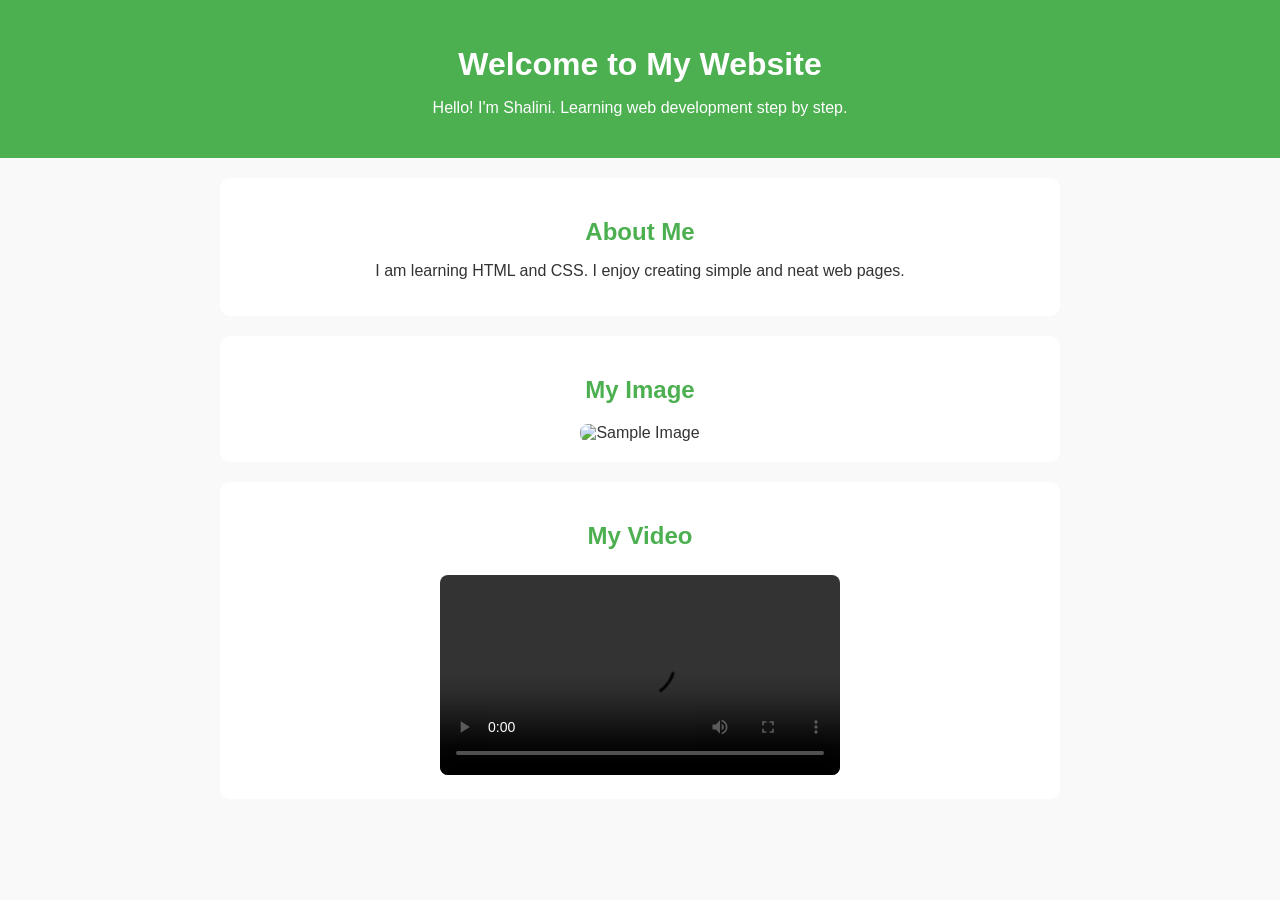
==== task 2.html @ 2b37a0c7 "task 2" ====
<!DOCTYPE html>
<html lang="en">
<head>
    <meta charset="UTF-8">
    <title>My Simple Professional Website</title>
    <style>
        body {
            font-family: Arial, sans-serif;
            background-color: #f9f9f9;
            color: #333;
            margin: 0;
            padding: 0;
            text-align: center;
        }

        header {
            background-color: #4CAF50;
            color: white;
            padding: 25px;
        }

        header h1 {
            margin-bottom: 10px;
        }

        section {
            padding: 20px;
            margin: 20px auto;
            max-width: 800px;
            background-color: white;
            border-radius: 10px;
        }

        section h2 {
            color: #4CAF50;
            margin-bottom: 10px;
        }

        img {
            width: 300px;
            border-radius: 8px;
            margin-top: 10px;
        }

        video {
            width: 400px;
            margin-top: 15px;
            border-radius: 8px;
        }

        footer {
            background-color: #333;
            color: white;
            padding: 15px;
            margin-top: 30px;
        }

        @media (max-width: 600px) {
            img, video {
                width: 90%;
            }
        }
    </style>
</head>
<body>

<header>
    <h1>Welcome to My Website</h1>
    <p>Hello! I'm Shalini. Learning web development step by step.</p>
</header>

<section>
    <h2>About Me</h2>
    <p>I am learning HTML and CSS. I enjoy creating simple and neat web pages.</p>
</section>

<section>
    <h2>My Image</h2>
    <img src="https://via.placeholder.com/300" alt="Sample Image">
</section>

<section>
    <h2>My Video</h2>
    <video controls>
        <source src="sample-video.mp4" type="video/mp4">
        Your browser does not support video.
    </video>
</section>

</body>
</html>
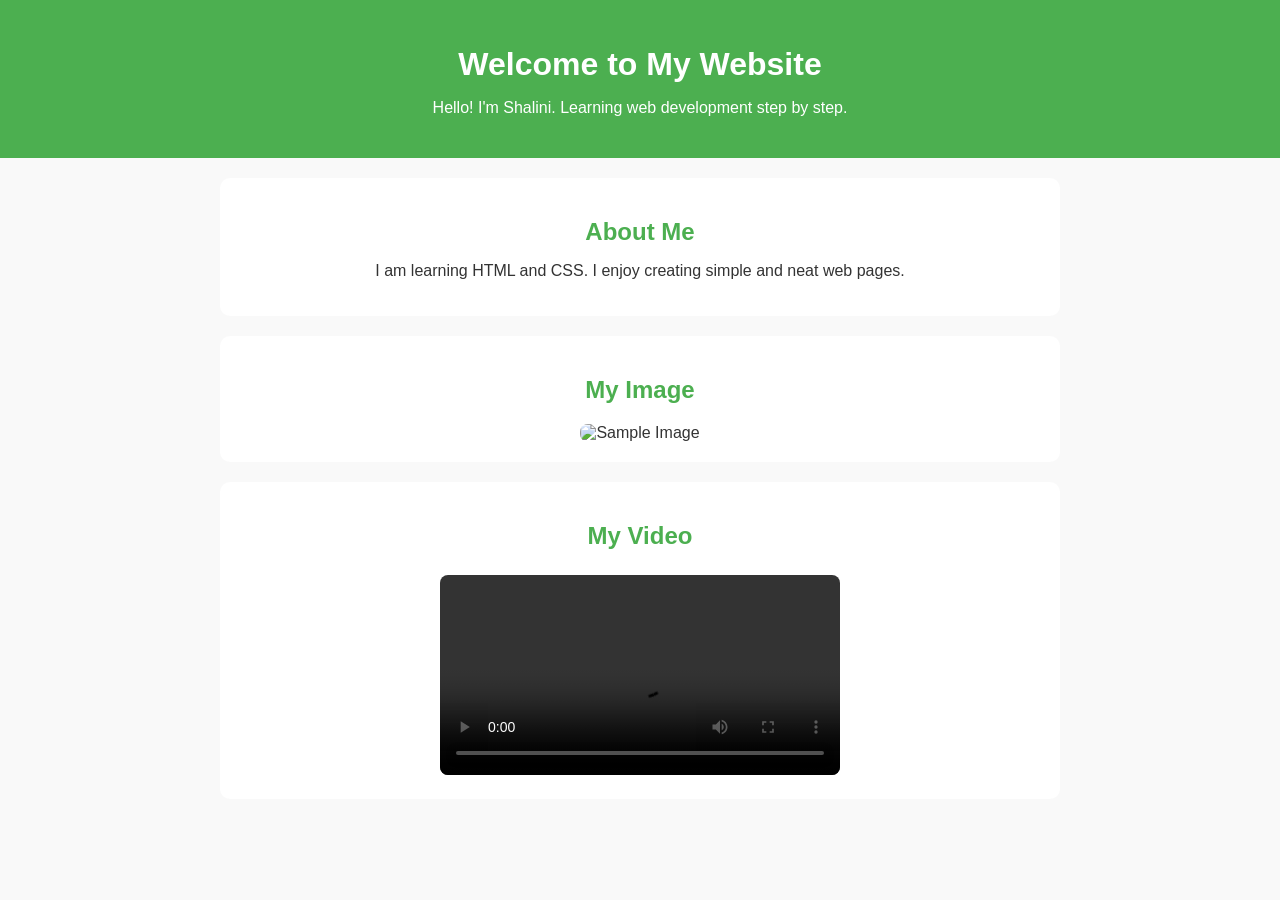
==== commit 69dd973a: "changes made" ====
--- a/task 2.html
+++ b/task 2.html
@@ -1,7 +1,6 @@
 <!DOCTYPE html>
-<html lang="en">
+<html>
 <head>
-    <meta charset="UTF-8">
     <title>My Simple Professional Website</title>
     <style>
         body {
@@ -76,7 +75,7 @@
 
 <section>
     <h2>My Image</h2>
-    <img src="https://via.placeholder.com/300" alt="Sample Image">
+    <img src="C:\Users\Shalini\Desktop\thumb-1920-852176.jpg" alt="Sample Image">
 </section>
 
 <section>
